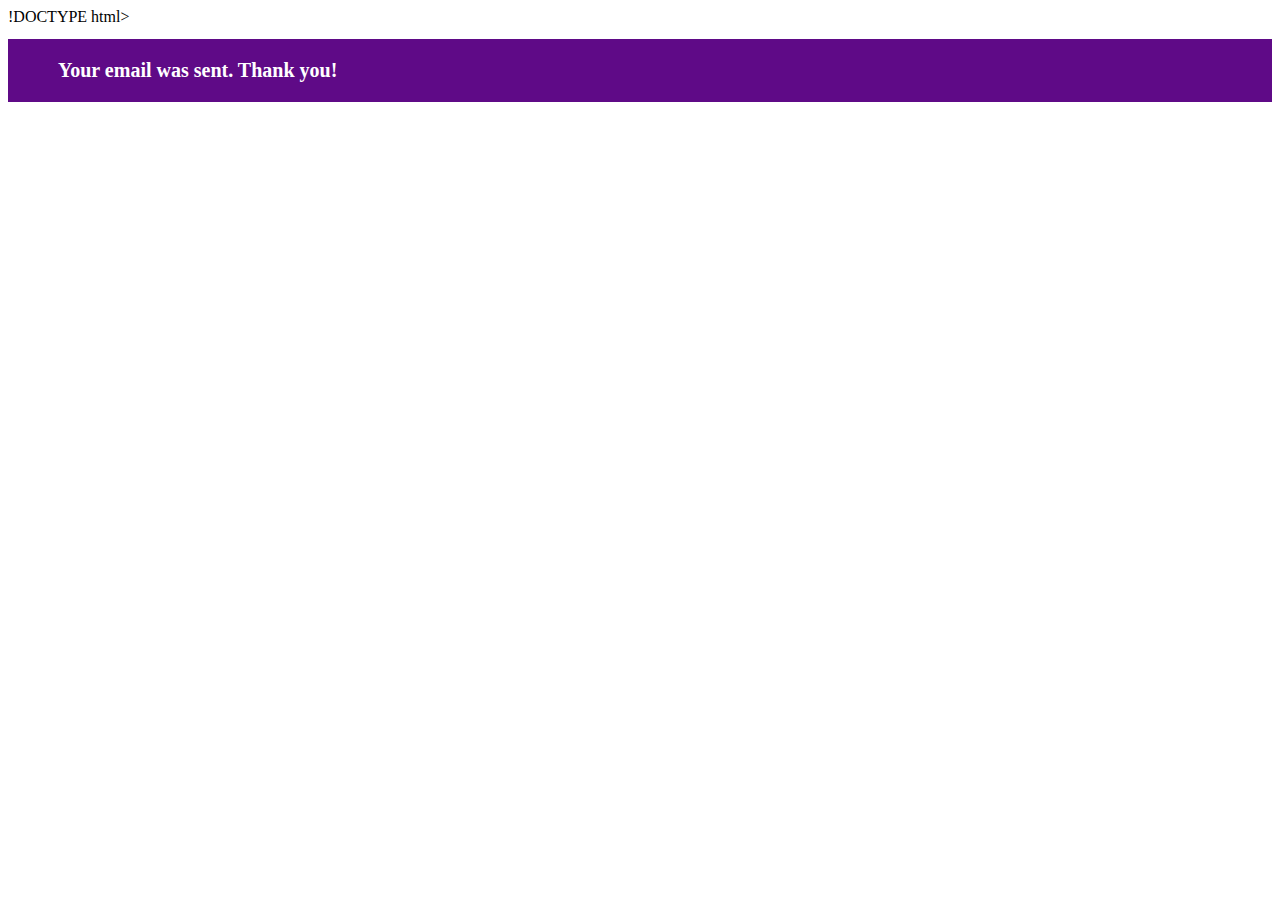
==== index.html @ 8c6a3f26 "Create index.html" ====
!DOCTYPE html>
<html lang="en">
  <head>
    <meta charset="UTF-8" />
    <meta http-equiv="X-UA-Compatible" content="IE=edge" />
    <meta name="viewport" content="width=device-width, initial-scale=1.0" />
    <title>My Portfolio</title>
    <link href="https://fonts.googleapis.com/css2?family=Roboto&display=swap" rel="stylesheet">
    <link rel="stylesheet" href="styles.css" />
  </head>
  <body>
    <h1 class="thankyou">Your email was sent. Thank you!</h1>
  </body>
</html>
---- styles.css ----
.thankyou {
  font-size: 1.25rem;
  color: #fff;
  background-color: #5f0a87;
  padding: 1em 2.5em;
   box-shadow: 5px 5px solid black;
}
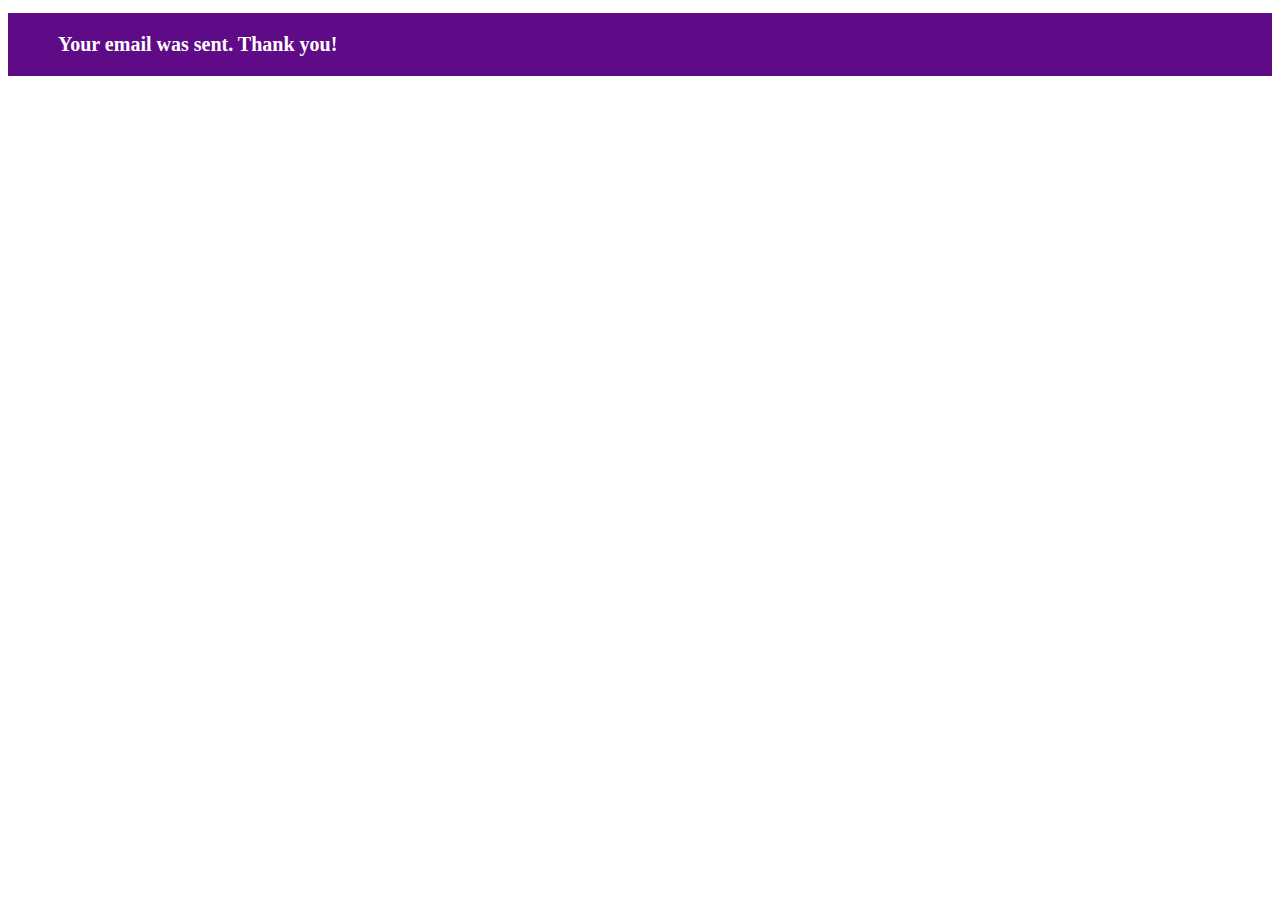
==== commit 6cb93c4f: "Update index.html" ====
--- a/index.html
+++ b/index.html
@@ -1,10 +1,10 @@
-!DOCTYPE html>
+<!DOCTYPE html>
 <html lang="en">
   <head>
     <meta charset="UTF-8" />
-    <meta http-equiv="X-UA-Compatible" content="IE=edge" />
+      <meta name="description" content="" />
     <meta name="viewport" content="width=device-width, initial-scale=1.0" />
-    <title>My Portfolio</title>
+    <title>Thank You</title>
     <link href="https://fonts.googleapis.com/css2?family=Roboto&display=swap" rel="stylesheet">
     <link rel="stylesheet" href="styles.css" />
   </head>
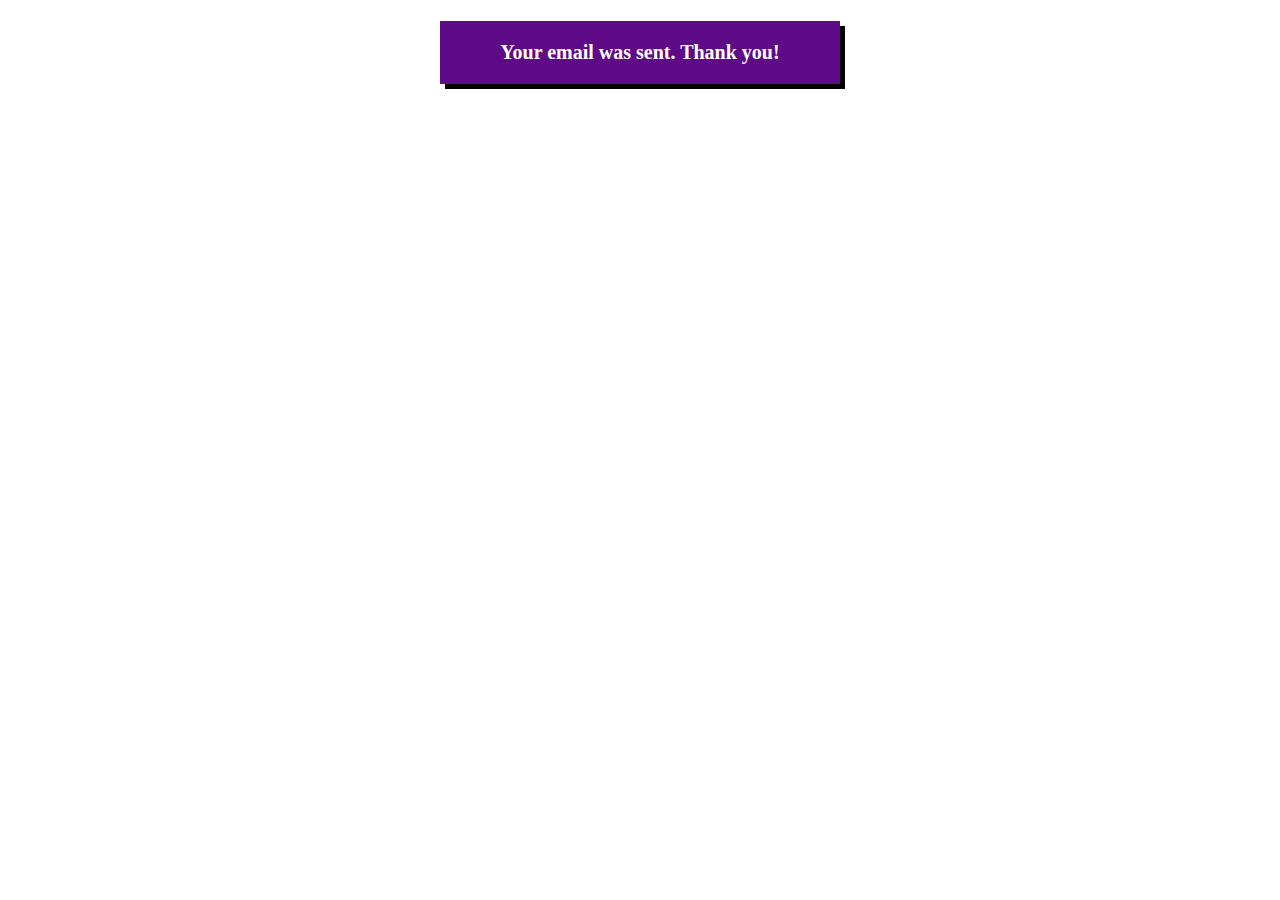
==== commit 905cefd9: "Update index.html" ====
--- a/index.html
+++ b/index.html
@@ -10,5 +10,6 @@
   </head>
   <body>
     <h1 class="thankyou">Your email was sent. Thank you!</h1>
+    <script type="text/javascript" src="index.js"></script> 
   </body>
 </html>
--- a/styles.css
+++ b/styles.css
@@ -1,7 +1,18 @@
+
+body {
+  display: flex;
+  justify-content: center
+}
+
 .thankyou {
+  font-family: "Roboto, Helvetical, Arial, sans-serif";
   font-size: 1.25rem;
+   text-align: center;
   color: #fff;
   background-color: #5f0a87;
   padding: 1em 2.5em;
-   box-shadow: 5px 5px solid black;
+   box-shadow: 5px 5px black;
+  width: 300px;
 }
+
+
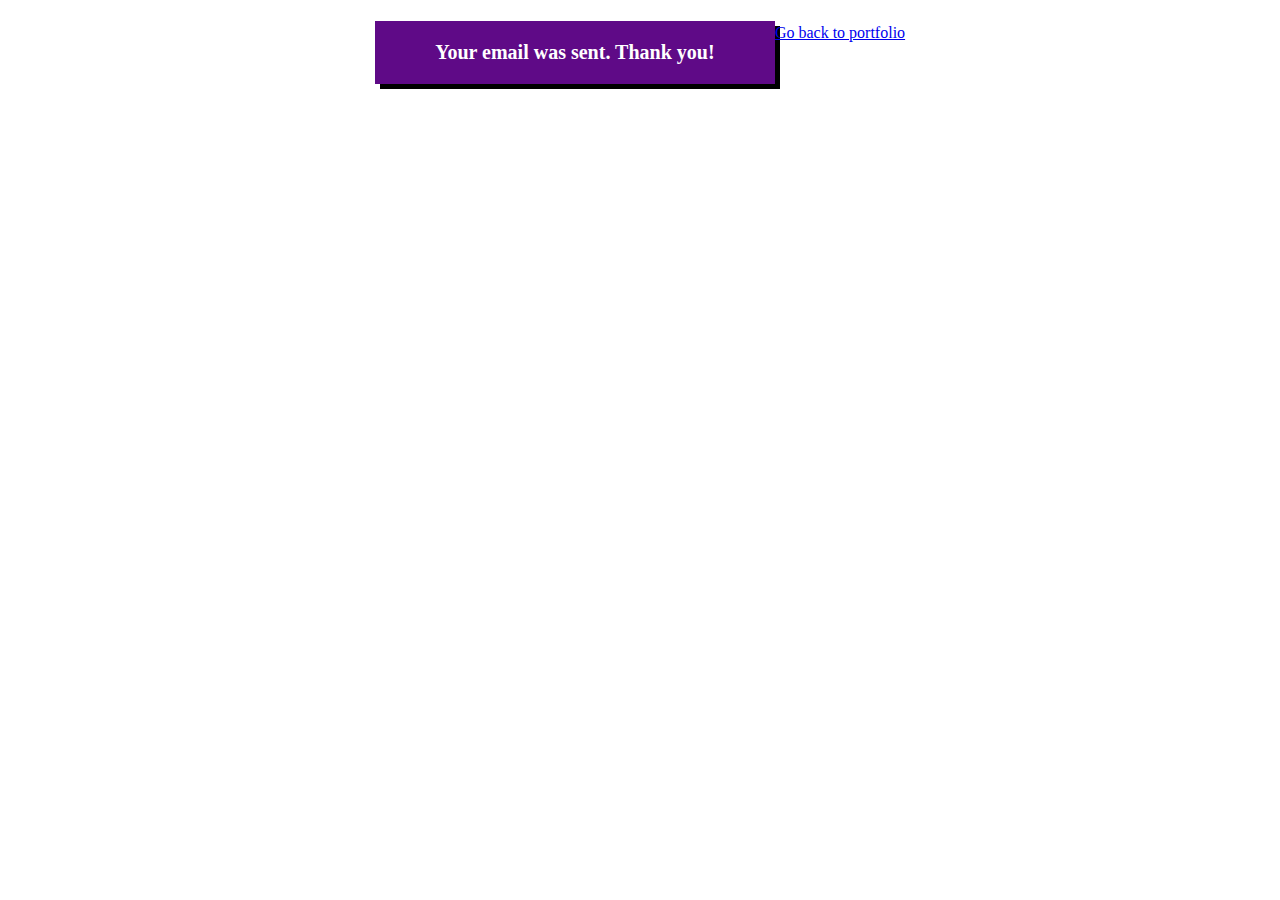
==== commit 35b421de: "Update index.html" ====
--- a/index.html
+++ b/index.html
@@ -10,6 +10,6 @@
   </head>
   <body>
     <h1 class="thankyou">Your email was sent. Thank you!</h1>
-    <script type="text/javascript" src="index.js"></script> 
+    <p><a href="https://sashanafarrier-portfolio.netlify.app/">Go back to portfolio</a></p>
   </body>
 </html>
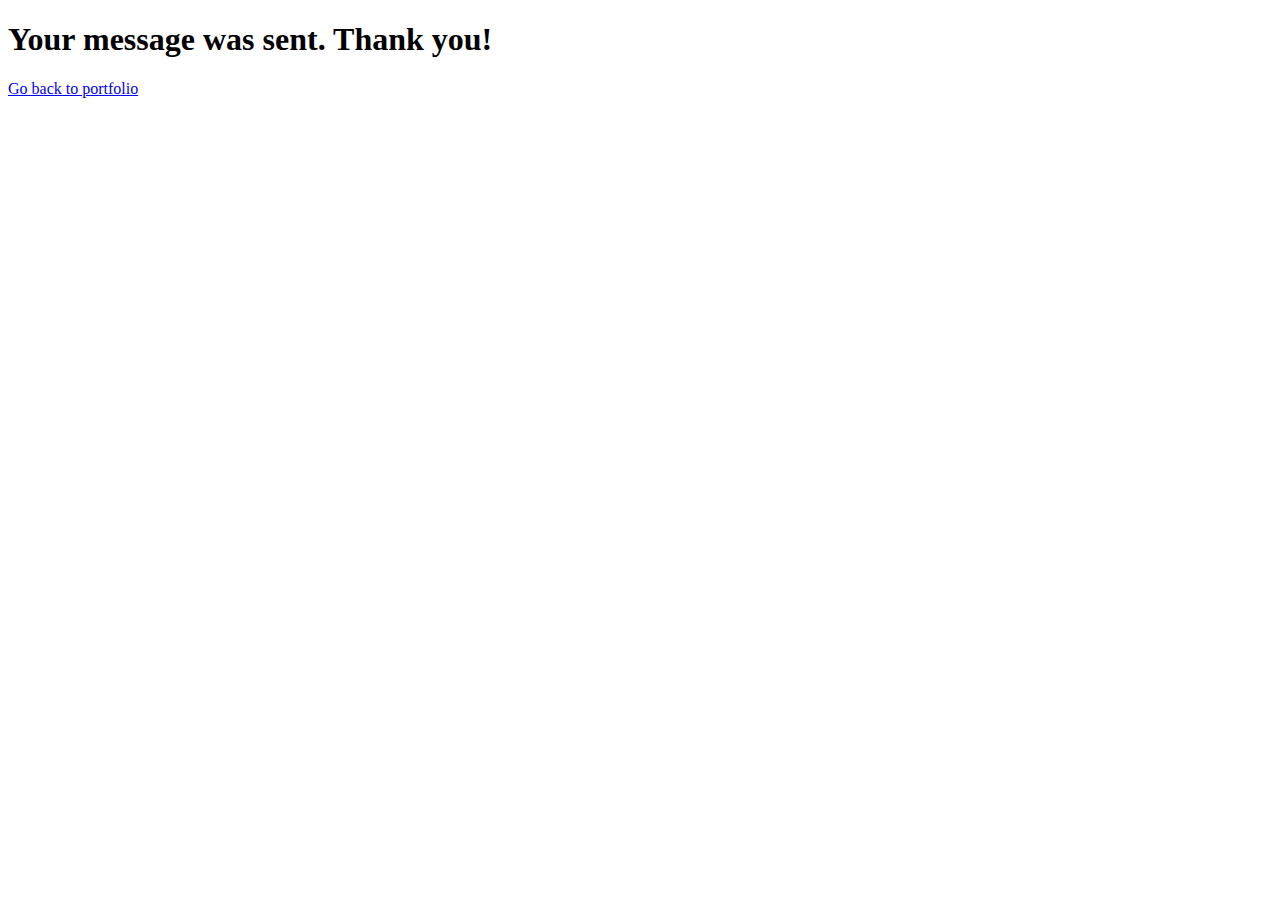
==== commit 41019333: "Update index.html" ====
--- a/index.html
+++ b/index.html
@@ -2,14 +2,15 @@
 <html lang="en">
   <head>
     <meta charset="UTF-8" />
-      <meta name="description" content="" />
+    <meta http-equiv="X-UA-Compatible" content="IE=edge" />
     <meta name="viewport" content="width=device-width, initial-scale=1.0" />
-    <title>Thank You</title>
-    <link href="https://fonts.googleapis.com/css2?family=Roboto&display=swap" rel="stylesheet">
-    <link rel="stylesheet" href="styles.css" />
+    <title>Document</title>
+    <link rel="stylesheet" href="/pages/styles.css" />
   </head>
   <body>
-    <h1 class="thankyou">Your email was sent. Thank you!</h1>
-    <p><a href="https://sashanafarrier-portfolio.netlify.app/">Go back to portfolio</a></p>
+    <div class="thankyou">
+      <h1>Your message was sent. Thank you!</h1>
+      <p><a href="https://sashanafarrier-portfolio.netlify.app/">Go back to portfolio</a></p>
+    </div>
   </body>
 </html>
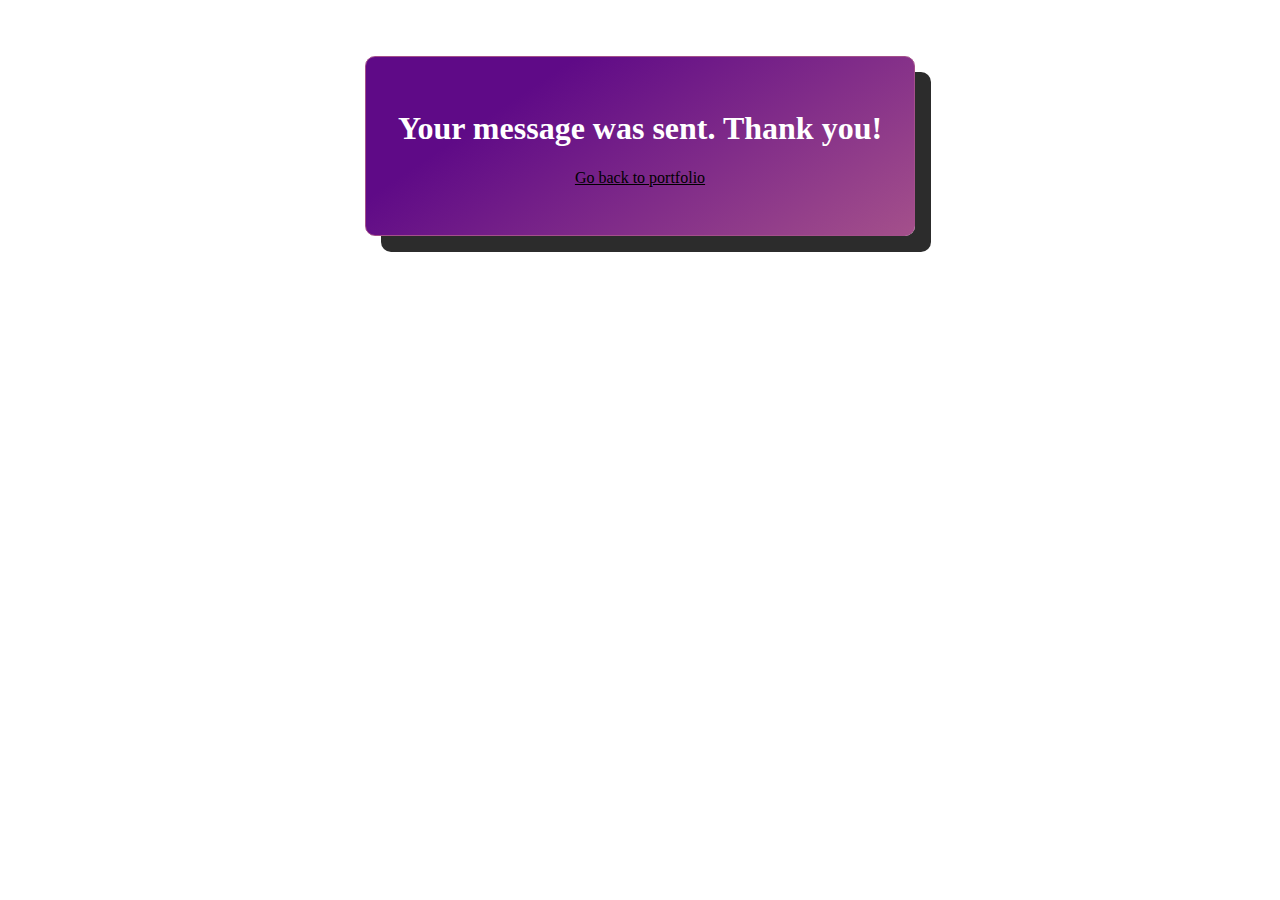
==== commit 0d8efe7c: "Update index.html" ====
--- a/index.html
+++ b/index.html
@@ -5,7 +5,7 @@
     <meta http-equiv="X-UA-Compatible" content="IE=edge" />
     <meta name="viewport" content="width=device-width, initial-scale=1.0" />
     <title>Document</title>
-    <link rel="stylesheet" href="/pages/styles.css" />
+    <link rel="stylesheet" href="styles.css" />
   </head>
   <body>
     <div class="thankyou">
--- a/styles.css
+++ b/styles.css
@@ -0,0 +1,22 @@
+
+body {
+  display: flex;
+  align-items: center;
+  justify-content: center;
+}
+
+.thankyou {
+  text-align: center;
+  color: #fff;
+  background-image: linear-gradient(326deg, #a4508b 0%, #5f0a87 74%);
+  padding: 2em;
+  margin-top: 3em;
+  max-width: 900px;
+  border: 1px solid #a4508b;
+  border-radius: 10px;
+  box-shadow: 1rem 1rem 0rem #2c2c2c;
+}
+
+a {
+  color: #000;
+}
